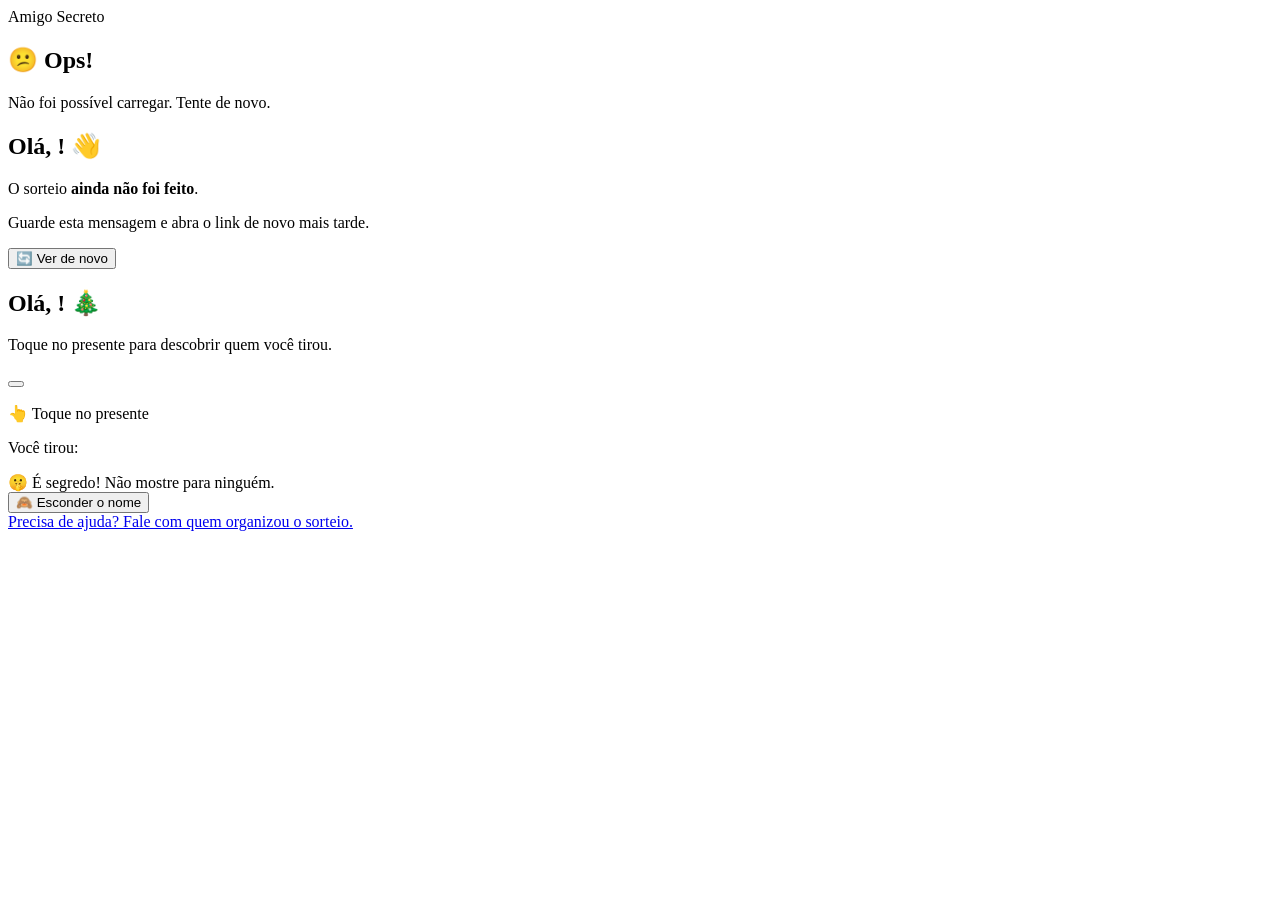
==== src/main/resources/static/amigo.html @ 4fa3192c "Amigo secreto remoto com link individual por participante - Sorteio único em ciclo (ninguém tira a s" ====
<!DOCTYPE html>
<html lang="pt-BR">
<head>
    <meta charset="UTF-8"/>
    <meta name="viewport" content="width=device-width, initial-scale=1"/>
    <meta name="referrer" content="no-referrer"/>
    <meta name="robots" content="noindex"/>
    <meta name="theme-color" content="#b3261e"/>
    <title>Seu Amigo Secreto 🎁</title>
    <link rel="preconnect" href="https://fonts.googleapis.com"/>
    <link rel="preconnect" href="https://fonts.gstatic.com" crossorigin/>
    <link href="https://fonts.googleapis.com/css2?family=Nunito:wght@400;700;800;900&display=swap" rel="stylesheet"/>
    <link rel="stylesheet" href="/estilo.css"/>
</head>
<body>
<main>
    <header class="topo"><span class="evento" id="evento">Amigo Secreto</span></header>

    <div id="carregando" class="carregando" aria-label="Carregando"></div>

    <!-- Link inválido -->
    <section id="tela-erro" class="cartao centro oculto">
        <h1>😕 Ops!</h1>
        <p id="erro-texto" class="suave"></p>
    </section>

    <!-- Sorteio ainda não realizado -->
    <section id="tela-espera" class="cartao centro oculto">
        <h1>Olá, <span class="js-nome"></span>! 👋</h1>
        <p>O sorteio <strong>ainda não foi feito</strong>.</p>
        <p class="suave">Guarde esta mensagem e abra o link de novo mais tarde.</p>
        <button class="botao verde" onclick="location.reload()">🔄 Ver de novo</button>
    </section>

    <!-- Presente fechado / aberto -->
    <section id="tela-presente" class="oculto">
        <div class="centro">
            <h1>Olá, <span class="js-nome"></span>! 🎄</h1>
            <p id="instrucao">Toque no presente para descobrir quem você tirou.</p>
        </div>

        <div class="palco">
            <button id="presente" class="presente" aria-label="Abrir o presente">
                <span class="caixa"></span>
                <span class="tampa"><span class="laco"></span></span>
            </button>
        </div>
        <p id="dica" class="dica-toque">👆 Toque no presente</p>

        <div id="revelacao" class="cartao revelacao oculto" aria-live="polite">
            <p class="rotulo">Você tirou:</p>
            <p id="nome-amigo" class="nome-amigo"></p>
            <div class="aviso">🤫 É segredo! Não mostre para ninguém.</div>
            <button id="btn-esconder" class="botao claro">🙈 Esconder o nome</button>
        </div>

        <div id="erro-revelar" class="aviso erro oculto"></div>
    </section>

    <a class="link-sutil" href="/">Precisa de ajuda? Fale com quem organizou o sorteio.</a>
</main>

<script>
    const token = decodeURIComponent(location.pathname.split("/").filter(Boolean).pop() || "");
    const $ = (id) => document.getElementById(id);

    function mostrar(id) {
        $("carregando").classList.add("oculto");
        $(id).classList.remove("oculto");
    }

    async function api(caminho, opcoes) {
        const resp = await fetch(caminho, opcoes);
        const dados = await resp.json().catch(() => ({}));
        if (!resp.ok) throw new Error(dados.mensagem || "Não foi possível carregar. Tente de novo.");
        return dados;
    }

    async function iniciar() {
        api("/api/evento").then((e) => {
            $("evento").textContent = e.nome;
            document.title = e.nome + " 🎁";
        }).catch(() => {});

        try {
            const p = await api("/api/participante/" + encodeURIComponent(token));
            document.querySelectorAll(".js-nome").forEach((el) => el.textContent = p.nome);
            mostrar(p.sorteioRealizado ? "tela-presente" : "tela-espera");
        } catch (e) {
            $("erro-texto").textContent = e.message;
            mostrar("tela-erro");
        }
    }

    let abrindo = false;
    async function abrirPresente() {
        if (abrindo) return;
        abrindo = true;
        $("erro-revelar").classList.add("oculto");
        try {
            const r = await api("/api/participante/" + encodeURIComponent(token) + "/revelar", {method: "POST"});
            $("nome-amigo").textContent = r.amigo;
            $("presente").classList.add("aberto");
            $("presente").setAttribute("aria-label", "Presente aberto");
            $("dica").classList.add("oculto");
            $("instrucao").textContent = "🎉 Surpresa!";
            setTimeout(() => {
                $("revelacao").classList.remove("oculto");
                $("revelacao").scrollIntoView({behavior: "smooth", block: "center"});
                soltarConfete();
            }, 450);
        } catch (e) {
            $("erro-revelar").textContent = e.message;
            $("erro-revelar").classList.remove("oculto");
            abrindo = false;
        }
    }

    function alternarNome() {
        const nome = $("nome-amigo");
        const escondido = nome.classList.toggle("escondido");
        $("btn-esconder").textContent = escondido ? "👀 Mostrar o nome" : "🙈 Esconder o nome";
    }

    function soltarConfete() {
        if (matchMedia("(prefers-reduced-motion: reduce)").matches) return;
        const cores = ["#b3261e", "#1d6b4f", "#e0a526", "#ffffff", "#e8736b"];
        for (let i = 0; i < 90; i++) {
            const c = document.createElement("span");
            c.className = "confete";
            c.style.left = Math.random() * 100 + "vw";
            c.style.background = cores[i % cores.length];
            c.style.setProperty("--dx", (Math.random() * 200 - 100) + "px");
            c.style.setProperty("--giro", (Math.random() * 1080) + "deg");
            c.style.animationDuration = (2.2 + Math.random() * 2) + "s";
            c.style.animationDelay = (Math.random() * .6) + "s";
            document.body.appendChild(c);
            c.addEventListener("animationend", () => c.remove());
        }
    }

    $("presente").addEventListener("click", abrirPresente);
    $("btn-esconder").addEventListener("click", alternarNome);
    iniciar();
</script>
</body>
</html>
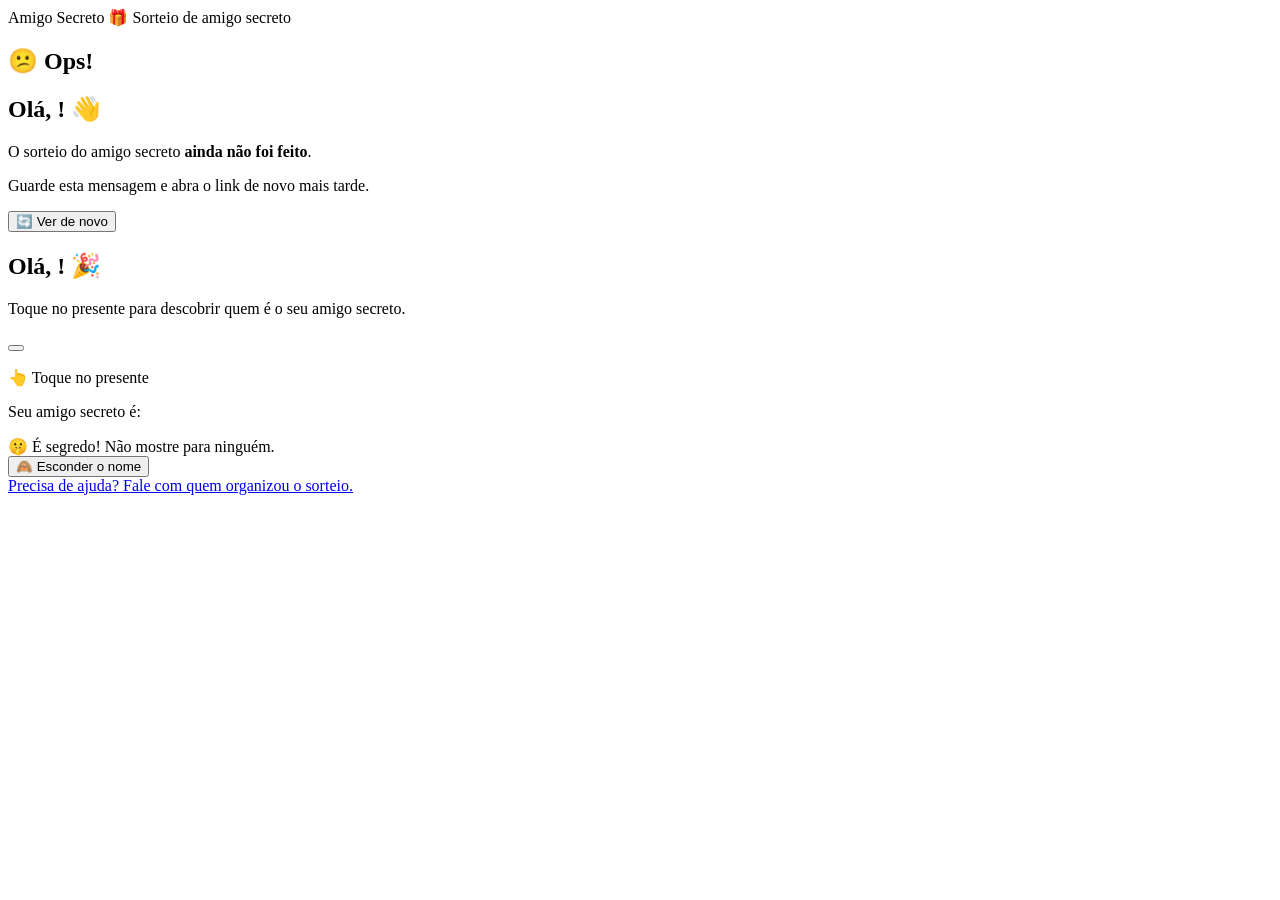
==== commit 483ead98: "Nome da comemoração personalizável pelo organizador - Nome salvo no banco e editável no painel (padr" ====
--- a/src/main/resources/static/amigo.html
+++ b/src/main/resources/static/amigo.html
@@ -11,10 +11,14 @@
     <link rel="preconnect" href="https://fonts.gstatic.com" crossorigin/>
     <link href="https://fonts.googleapis.com/css2?family=Nunito:wght@400;700;800;900&display=swap" rel="stylesheet"/>
     <link rel="stylesheet" href="/estilo.css"/>
+    <script src="/evento.js"></script>
 </head>
 <body>
 <main>
-    <header class="topo"><span class="evento" id="evento">Amigo Secreto</span></header>
+    <header class="topo">
+        <span class="evento" id="evento">Amigo Secreto</span>
+        <span class="evento-sub oculto" id="evento-sub">🎁 Sorteio de amigo secreto</span>
+    </header>
 
     <div id="carregando" class="carregando" aria-label="Carregando"></div>
 
@@ -27,7 +31,7 @@
     <!-- Sorteio ainda não realizado -->
     <section id="tela-espera" class="cartao centro oculto">
         <h1>Olá, <span class="js-nome"></span>! 👋</h1>
-        <p>O sorteio <strong>ainda não foi feito</strong>.</p>
+        <p>O sorteio do amigo secreto <strong>ainda não foi feito</strong>.</p>
         <p class="suave">Guarde esta mensagem e abra o link de novo mais tarde.</p>
         <button class="botao verde" onclick="location.reload()">🔄 Ver de novo</button>
     </section>
@@ -35,8 +39,8 @@
     <!-- Presente fechado / aberto -->
     <section id="tela-presente" class="oculto">
         <div class="centro">
-            <h1>Olá, <span class="js-nome"></span>! 🎄</h1>
-            <p id="instrucao">Toque no presente para descobrir quem você tirou.</p>
+            <h1>Olá, <span class="js-nome"></span>! 🎉</h1>
+            <p id="instrucao">Toque no presente para descobrir quem é o seu amigo secreto.</p>
         </div>
 
         <div class="palco">
@@ -48,7 +52,7 @@
         <p id="dica" class="dica-toque">👆 Toque no presente</p>
 
         <div id="revelacao" class="cartao revelacao oculto" aria-live="polite">
-            <p class="rotulo">Você tirou:</p>
+            <p class="rotulo">Seu amigo secreto é:</p>
             <p id="nome-amigo" class="nome-amigo"></p>
             <div class="aviso">🤫 É segredo! Não mostre para ninguém.</div>
             <button id="btn-esconder" class="botao claro">🙈 Esconder o nome</button>
@@ -77,10 +81,7 @@
     }
 
     async function iniciar() {
-        api("/api/evento").then((e) => {
-            $("evento").textContent = e.nome;
-            document.title = e.nome + " 🎁";
-        }).catch(() => {});
+        Evento.carregar();
 
         try {
             const p = await api("/api/participante/" + encodeURIComponent(token));
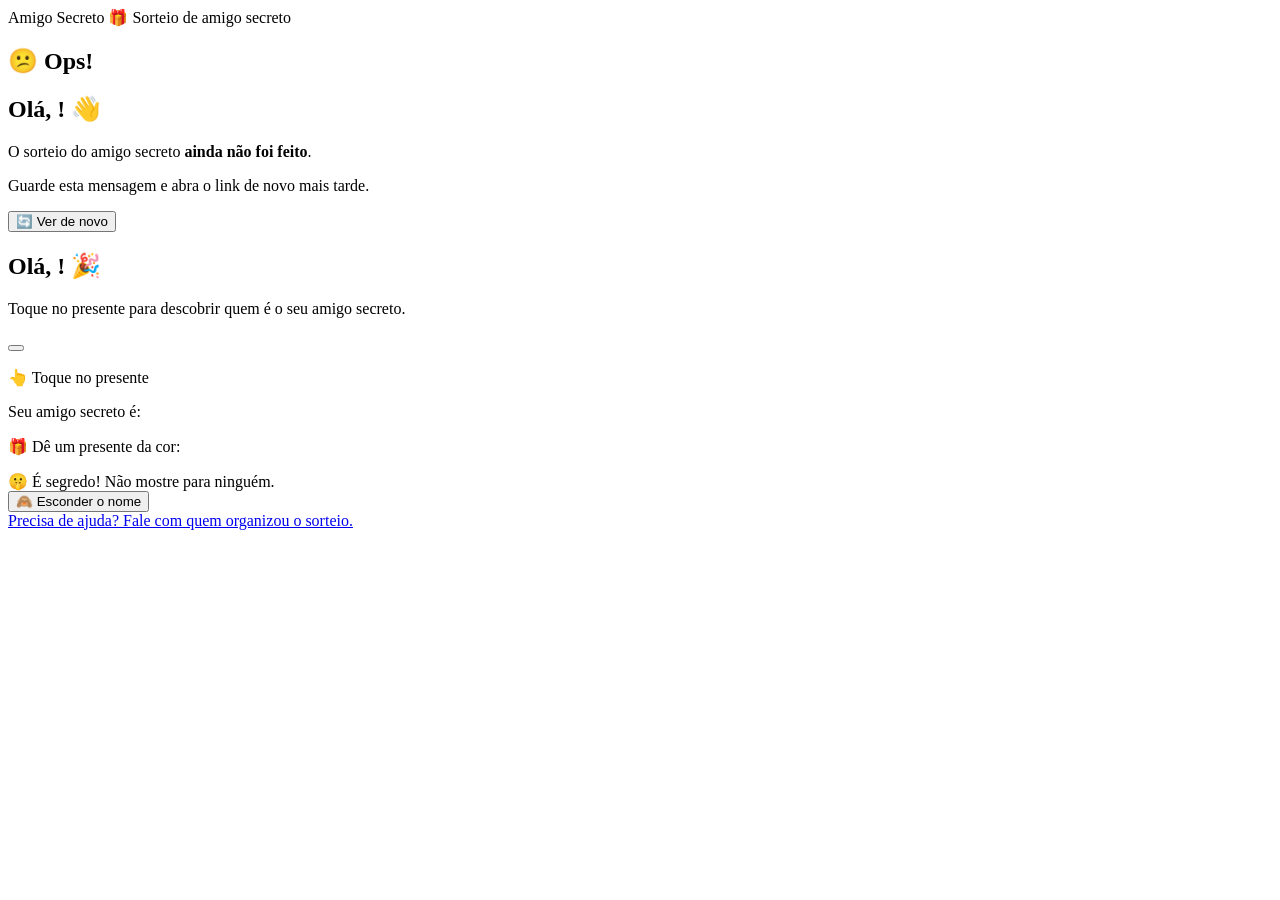
==== commit 1531878a: "Tema "Amigo de Uma Cor Só": cor de presente sorteada Interruptor no painel do organizador (desligado" ====
--- a/src/main/resources/static/amigo.html
+++ b/src/main/resources/static/amigo.html
@@ -54,6 +54,14 @@
         <div id="revelacao" class="cartao revelacao oculto" aria-live="polite">
             <p class="rotulo">Seu amigo secreto é:</p>
             <p id="nome-amigo" class="nome-amigo"></p>
+            <!-- Tema "Amigo de Uma Cor Só" (só aparece se o organizador ligar) -->
+            <div id="bloco-cor" class="cor-presente oculto">
+                <p class="rotulo-cor">🎁 Dê um presente da cor:</p>
+                <p class="linha-cor">
+                    <span id="amostra-cor" class="amostra" aria-hidden="true"></span>
+                    <strong id="cor-presente"></strong>
+                </p>
+            </div>
             <div class="aviso">🤫 É segredo! Não mostre para ninguém.</div>
             <button id="btn-esconder" class="botao claro">🙈 Esconder o nome</button>
         </div>
@@ -101,6 +109,7 @@
         try {
             const r = await api("/api/participante/" + encodeURIComponent(token) + "/revelar", {method: "POST"});
             $("nome-amigo").textContent = r.amigo;
+            mostrarCor(r);
             $("presente").classList.add("aberto");
             $("presente").setAttribute("aria-label", "Presente aberto");
             $("dica").classList.add("oculto");
@@ -117,9 +126,19 @@
         }
     }
 
+    function mostrarCor(r) {
+        const temCor = Boolean(r.temaCor && r.cor);
+        $("bloco-cor").classList.toggle("oculto", !temCor);
+        if (temCor) {
+            $("cor-presente").textContent = r.cor;
+            $("amostra-cor").style.background = r.corHex;
+        }
+    }
+
     function alternarNome() {
         const nome = $("nome-amigo");
         const escondido = nome.classList.toggle("escondido");
+        $("bloco-cor").classList.toggle("escondido", escondido);
         $("btn-esconder").textContent = escondido ? "👀 Mostrar o nome" : "🙈 Esconder o nome";
     }
 
